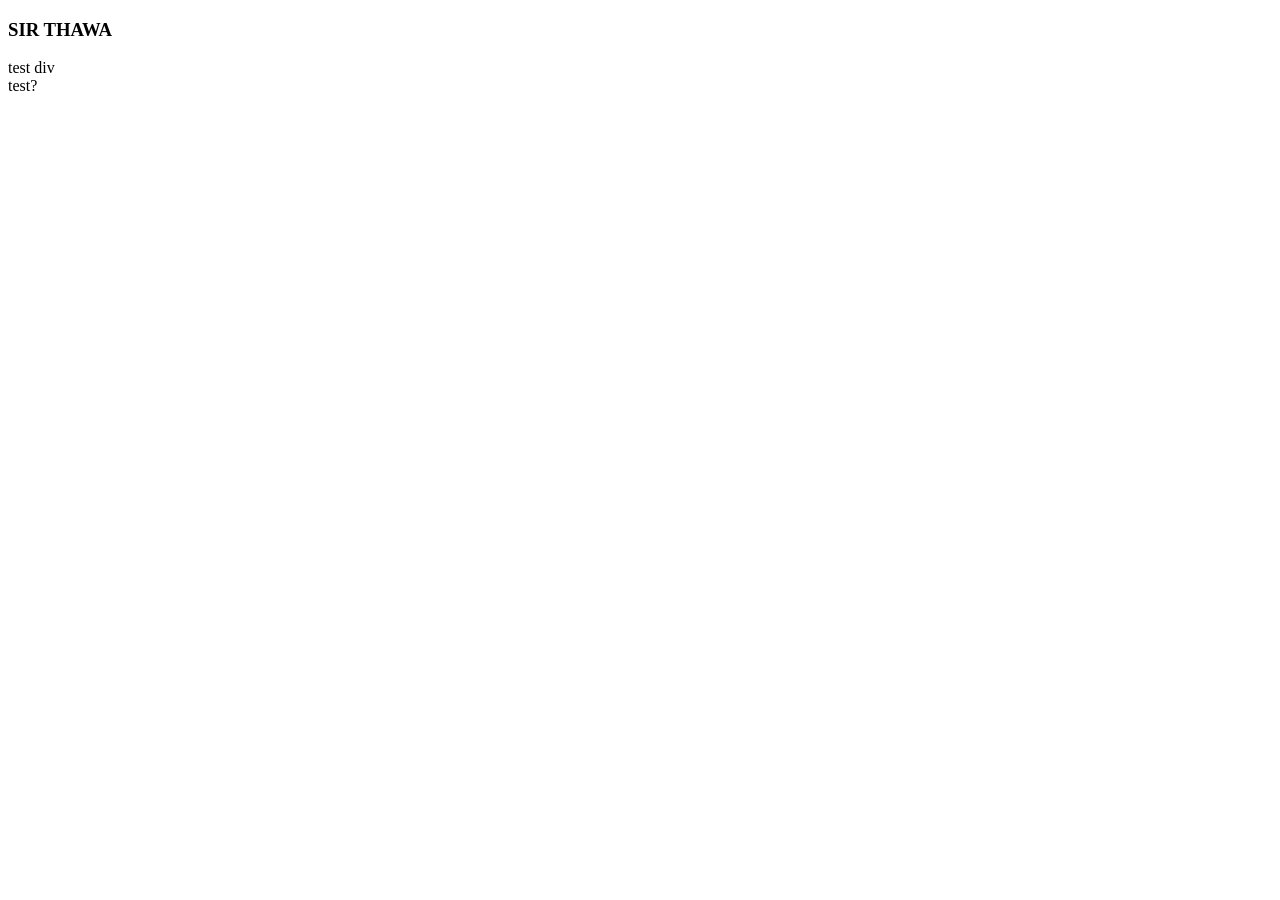
==== app/index.html @ df8dda96 "l" ====
<!DOCTYPE html>
<html lang="en">
<head>
    <meta charset="UTF-8">
    <meta name="viewport" content="width=device-width, initial-scale=1.0">
    <title>Document</title>
</head>
<body>
    <h3>SIR THAWA</h3>
    <script type="module" src="app.js"></script>
    <script type="module" src="../framework/framework.js" ></script>
</body>
</html>
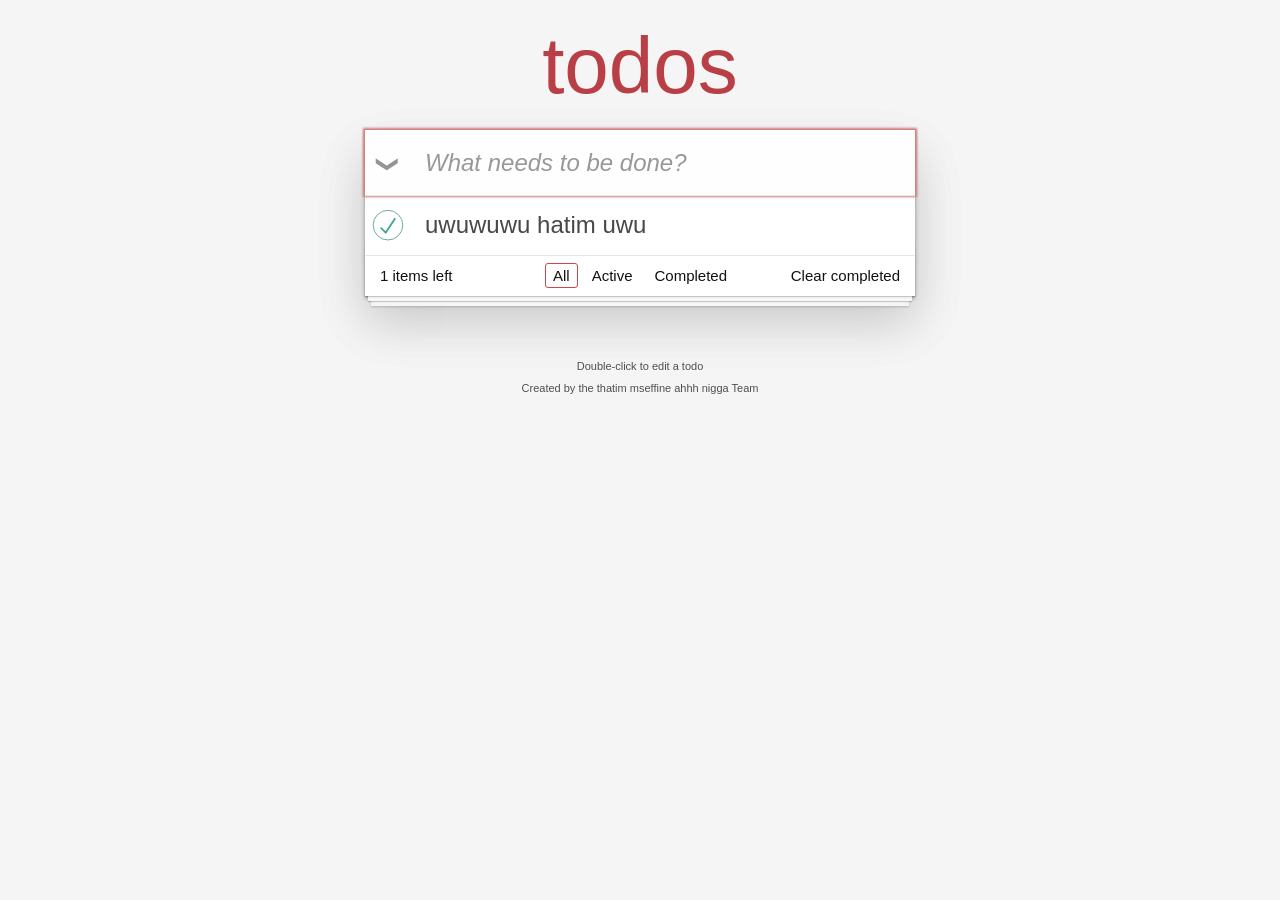
==== commit b5f2bb1c: "still working" ====
--- a/app/index.html
+++ b/app/index.html
@@ -1,13 +1,20 @@
-<!DOCTYPE html>
-<html lang="en">
+<!doctype html>
+<html lang="en" data-framework="react">
 <head>
-    <meta charset="UTF-8">
-    <meta name="viewport" content="width=device-width, initial-scale=1.0">
-    <title>Document</title>
+    <meta charset="UTF-8"/>
+    <meta name="description" content="A TodoMVC written in React."/>
+    <meta name="viewport" content="width=device-width,initial-scale=1"/>
+    <meta http-equiv="X-UA-Compatible" content="ie=edge"/>
+    <title>TodoMVC: React</title>
+    <link href="styles.css" rel="stylesheet">
 </head>
 <body>
-    <h3>SIR THAWA</h3>
+    <section class="todoapp" id="root"></section>
+    <footer class="info">
+        <p>Double-click to edit a todo</p>
+        <p>Created by the thatim mseffine ahhh nigga Team</p>
+    </footer>
     <script type="module" src="app.js"></script>
-    <script type="module" src="../framework/framework.js" ></script>
+    <script type="module" src="../framework/framework.js"></script>
 </body>
 </html>
--- a/app/styles.css
+++ b/app/styles.css
@@ -0,0 +1,541 @@
+@charset "utf-8";
+
+.visually-hidden {
+  clip: rect(0 0 0 0);
+  border: 0;
+  clip-path: inset(50%);
+  height: 1px;
+  margin: -1px;
+  overflow: hidden;
+  padding: 0;
+  position: absolute;
+  white-space: nowrap;
+  width: 1px;
+}
+
+.toggle-all {
+  height: 60px !important;
+  right: auto !important;
+  width: 40px !important;
+}
+
+.toggle-all-label {
+  pointer-events: none;
+}
+
+body,
+button,
+html {
+  margin: 0;
+  padding: 0;
+}
+
+button {
+  -webkit-font-smoothing: antialiased;
+  -webkit-appearance: none;
+  appearance: none;
+  background: none;
+  border: 0;
+  color: inherit;
+  font-family: inherit;
+  font-size: 100%;
+  font-weight: inherit;
+  vertical-align: baseline;
+}
+
+body,
+button {
+  -moz-osx-font-smoothing: grayscale;
+}
+
+body {
+  -webkit-font-smoothing: antialiased;
+  background: #f5f5f5;
+  color: #111;
+  font: 14px Helvetica Neue, Helvetica, Arial, sans-serif;
+  font-weight: 300;
+  line-height: 1.4em;
+  margin: 0 auto;
+  max-width: 550px;
+  min-width: 230px;
+}
+
+.hidden {
+  display: none;
+}
+
+.todoapp {
+  background: #fff;
+  box-shadow: 0 2px 4px 0 rgba(0, 0, 0, 0.2), 0 25px 50px 0 rgba(0, 0, 0, 0.1);
+  margin: 130px 0 40px;
+  position: relative;
+}
+
+.todoapp input::-webkit-input-placeholder {
+  color: rgba(0, 0, 0, 0.4);
+  font-style: italic;
+  font-weight: 400;
+}
+
+.todoapp input::-moz-placeholder {
+  color: rgba(0, 0, 0, 0.4);
+  font-style: italic;
+  font-weight: 400;
+}
+
+.todoapp input::input-placeholder {
+  color: rgba(0, 0, 0, 0.4);
+  font-style: italic;
+  font-weight: 400;
+}
+
+.todoapp h1 {
+  color: #b83f45;
+  font-size: 80px;
+  font-weight: 200;
+  position: absolute;
+  text-align: center;
+  -webkit-text-rendering: optimizeLegibility;
+  -moz-text-rendering: optimizeLegibility;
+  text-rendering: optimizeLegibility;
+  top: -140px;
+  width: 100%;
+}
+
+.edit,
+.new-todo {
+  -webkit-font-smoothing: antialiased;
+  -moz-osx-font-smoothing: grayscale;
+  border: 1px solid #999;
+  box-shadow: inset 0 -1px 5px 0 rgba(0, 0, 0, 0.2);
+  box-sizing: border-box;
+  color: inherit;
+  font-family: inherit;
+  font-size: 24px;
+  font-weight: inherit;
+  line-height: 1.4em;
+  margin: 0;
+  padding: 6px;
+  position: relative;
+  width: 100%;
+}
+
+.new-todo {
+  background: rgba(0, 0, 0, 0.003);
+  border: none;
+  box-shadow: inset 0 -2px 1px rgba(0, 0, 0, 0.03);
+  height: 65px;
+  padding: 16px 16px 16px 60px;
+}
+
+.main {
+  border-top: 1px solid #e6e6e6;
+  position: relative;
+  z-index: 2;
+}
+
+.toggle-all {
+  border: none;
+  bottom: 100%;
+  height: 1px;
+  opacity: 0;
+  position: absolute;
+  right: 100%;
+  width: 1px;
+}
+
+.toggle-all+label {
+  align-items: center;
+  display: flex;
+  font-size: 0;
+  height: 65px;
+  justify-content: center;
+  left: 0;
+  position: absolute;
+  top: -65px;
+  width: 45px;
+}
+
+.toggle-all+label:before {
+  color: #949494;
+  content: "❯";
+  display: inline-block;
+  font-size: 22px;
+  padding: 10px 27px;
+  -webkit-transform: rotate(90deg);
+  transform: rotate(90deg);
+}
+
+.toggle-all:checked+label:before {
+  color: #484848;
+}
+
+.todo-list {
+  list-style: none;
+  margin: 0;
+  padding: 0;
+}
+
+.todo-list li {
+  border-bottom: 1px solid #ededed;
+  font-size: 24px;
+  position: relative;
+}
+
+.todo-list li:last-child {
+  border-bottom: none;
+}
+
+.todo-list li.editing {
+  border-bottom: none;
+  padding: 0;
+}
+
+.todo-list li.editing .edit {
+  display: block;
+  margin: 0 0 0 43px;
+  padding: 12px 16px;
+  width: calc(100% - 43px);
+}
+
+.todo-list li.editing .view {
+  display: none;
+}
+
+.todo-list li .toggle {
+  -webkit-appearance: none;
+  appearance: none;
+  border: none;
+  bottom: 0;
+  height: auto;
+  margin: auto 0;
+  opacity: 0;
+  position: absolute;
+  text-align: center;
+  top: 0;
+  width: 40px;
+}
+
+.todo-list li .toggle+label {
+  background-image: url("data:image/svg+xml;utf8,%3Csvg%20xmlns%3D%22http%3A//www.w3.org/2000/svg%22%20width%3D%2240%22%20height%3D%2240%22%20viewBox%3D%22-10%20-18%20100%20135%22%3E%3Ccircle%20cx%3D%2250%22%20cy%3D%2250%22%20r%3D%2250%22%20fill%3D%22none%22%20stroke%3D%22%23949494%22%20stroke-width%3D%223%22/%3E%3C/svg%3E");
+  background-position: 0;
+  background-repeat: no-repeat;
+}
+
+.todo-list li .toggle:checked+label {
+  background-image: url("data:image/svg+xml;utf8,%3Csvg%20xmlns%3D%22http%3A%2F%2Fwww.w3.org%2F2000%2Fsvg%22%20width%3D%2240%22%20height%3D%2240%22%20viewBox%3D%22-10%20-18%20100%20135%22%3E%3Ccircle%20cx%3D%2250%22%20cy%3D%2250%22%20r%3D%2250%22%20fill%3D%22none%22%20stroke%3D%22%2359A193%22%20stroke-width%3D%223%22%2F%3E%3Cpath%20fill%3D%22%233EA390%22%20d%3D%22M72%2025L42%2071%2027%2056l-4%204%2020%2020%2034-52z%22%2F%3E%3C%2Fsvg%3E")
+}
+
+.todo-list li label {
+  color: #484848;
+  display: block;
+  font-weight: 400;
+  line-height: 1.2;
+  padding: 15px 15px 15px 60px;
+  transition: color .4s;
+  word-break: break-all;
+}
+
+.todo-list li.completed label {
+  color: #949494;
+  text-decoration: line-through;
+}
+
+.todo-list li .destroy {
+  bottom: 0;
+  color: #949494;
+  display: none;
+  font-size: 30px;
+  height: 40px;
+  margin: auto 0;
+  position: absolute;
+  right: 10px;
+  top: 0;
+  transition: color .2s ease-out;
+  width: 40px;
+}
+
+.todo-list li .destroy:focus,
+.todo-list li .destroy:hover {
+  color: #c18585;
+}
+
+.todo-list li .destroy:after {
+  content: "×";
+  display: block;
+  height: 100%;
+  line-height: 1.1;
+}
+
+.todo-list li:hover .destroy {
+  display: block;
+}
+
+.todo-list li .edit {
+  display: none;
+}
+
+.todo-list li.editing:last-child {
+  margin-bottom: -1px;
+}
+
+.footer {
+  border-top: 1px solid #e6e6e6;
+  font-size: 15px;
+  height: 20px;
+  padding: 10px 15px;
+  text-align: center;
+}
+
+.footer:before {
+  bottom: 0;
+  box-shadow: 0 1px 1px rgba(0, 0, 0, 0.2), 0 8px 0 -3px #f6f6f6, 0 9px 1px -3px rgba(0, 0, 0, 0.2), 0 16px 0 -6px #f6f6f6, 0 17px 2px -6px rgba(0, 0, 0, 0.2);
+  content: "";
+  height: 50px;
+  left: 0;
+  overflow: hidden;
+  position: absolute;
+  right: 0;
+}
+
+.todo-count {
+  float: left;
+  text-align: left;
+}
+
+.todo-count strong {
+  font-weight: 300;
+}
+
+.filters {
+  left: 0;
+  list-style: none;
+  margin: 0;
+  padding: 0;
+  position: absolute;
+  right: 0;
+}
+
+.filters li {
+  display: inline;
+}
+
+.filters li a {
+  border: 1px solid transparent;
+  border-radius: 3px;
+  color: inherit;
+  margin: 3px;
+  padding: 3px 7px;
+  text-decoration: none;
+}
+
+.filters li a:hover {
+  border-color: #db7676;
+}
+
+.filters li a.selected {
+  border-color: #ce4646;
+}
+
+.clear-completed,
+html .clear-completed:active {
+  cursor: pointer;
+  float: right;
+  line-height: 19px;
+  position: relative;
+  text-decoration: none;
+}
+
+.clear-completed:hover {
+  text-decoration: underline;
+}
+
+.info {
+  color: #4d4d4d;
+  font-size: 11px;
+  margin: 65px auto 0;
+  text-align: center;
+  text-shadow: 0 1px 0 hsla(0, 0%, 100%, .5);
+}
+
+.info p {
+  line-height: 1;
+}
+
+.info a {
+  color: inherit;
+  font-weight: 400;
+  text-decoration: none;
+}
+
+.info a:hover {
+  text-decoration: underline;
+}
+
+@media screen and (-webkit-min-device-pixel-ratio:0) {
+  .todo-list li .toggle,
+  .toggle-all {
+    background: none;
+  }
+  .todo-list li .toggle {
+    height: 40px;
+  }
+}
+
+@media (max-width:430px) {
+  .footer {
+    height: 50px;
+  }
+  .filters {
+    bottom: 10px;
+  }
+}
+
+.toggle-all:focus+label,
+.toggle:focus+label,
+:focus {
+  box-shadow: 0 0 2px 2px #cf7d7d;
+  outline: 0;
+}
+
+hr {
+  border: 0;
+  border-bottom: 1px dashed #f7f7f7;
+  border-top: 1px dashed #c5c5c5;
+  margin: 20px 0;
+}
+
+.learn a {
+  color: #b83f45;
+  font-weight: 400;
+  text-decoration: none;
+}
+
+.learn a:hover {
+  color: #787e7e;
+  text-decoration: underline;
+}
+
+.learn h3,
+.learn h4,
+.learn h5 {
+  color: #000;
+  font-weight: 500;
+  line-height: 1.2;
+  margin: 10px 0;
+}
+
+.learn h3 {
+  font-size: 24px;
+}
+
+.learn h4 {
+  font-size: 18px;
+}
+
+.learn h5 {
+  font-size: 14px;
+  margin-bottom: 0;
+}
+
+.learn ul {
+  margin: 0 0 30px 25px;
+  padding: 0;
+}
+
+.learn li {
+  line-height: 20px;
+}
+
+.learn p {
+  font-size: 15px;
+  font-weight: 300;
+  line-height: 1.3;
+  margin-bottom: 0;
+  margin-top: 0;
+}
+
+#issue-count {
+  display: none;
+}
+
+.quote {
+  border: none;
+  margin: 20px 0 60px;
+}
+
+.quote p {
+  font-style: italic;
+}
+
+.quote p:before {
+  content: "“";
+  left: 3px;
+  top: -20px;
+}
+
+.quote p:after,
+.quote p:before {
+  font-size: 50px;
+  opacity: .15;
+  position: absolute;
+}
+
+.quote p:after {
+  bottom: -42px;
+  content: "”";
+  right: 3px;
+}
+
+.quote footer {
+  bottom: -40px;
+  position: absolute;
+  right: 0;
+}
+
+.quote footer img {
+  border-radius: 3px;
+}
+
+.quote footer a {
+  margin-left: 5px;
+  vertical-align: middle;
+}
+
+.speech-bubble {
+  background: rgba(0, 0, 0, .04);
+  border-radius: 5px;
+  padding: 10px;
+  position: relative;
+}
+
+.speech-bubble:after {
+  border: 13px solid transparent;
+  border-top-color: rgba(0, 0, 0, .04);
+  content: "";
+  position: absolute;
+  right: 30px;
+  top: 100%;
+}
+
+.learn-bar>.learn {
+  background-color: hsla(0, 0%, 100%, .6);
+  border-radius: 5px;
+  left: -300px;
+  padding: 10px;
+  position: absolute;
+  top: 8px;
+  transition-duration: .5s;
+  transition-property: left;
+  width: 272px;
+}
+
+@media (min-width:899px) {
+  .learn-bar {
+    padding-left: 300px;
+    width: auto;
+  }
+  .learn-bar>.learn {
+    left: 8px;
+  }
+}
